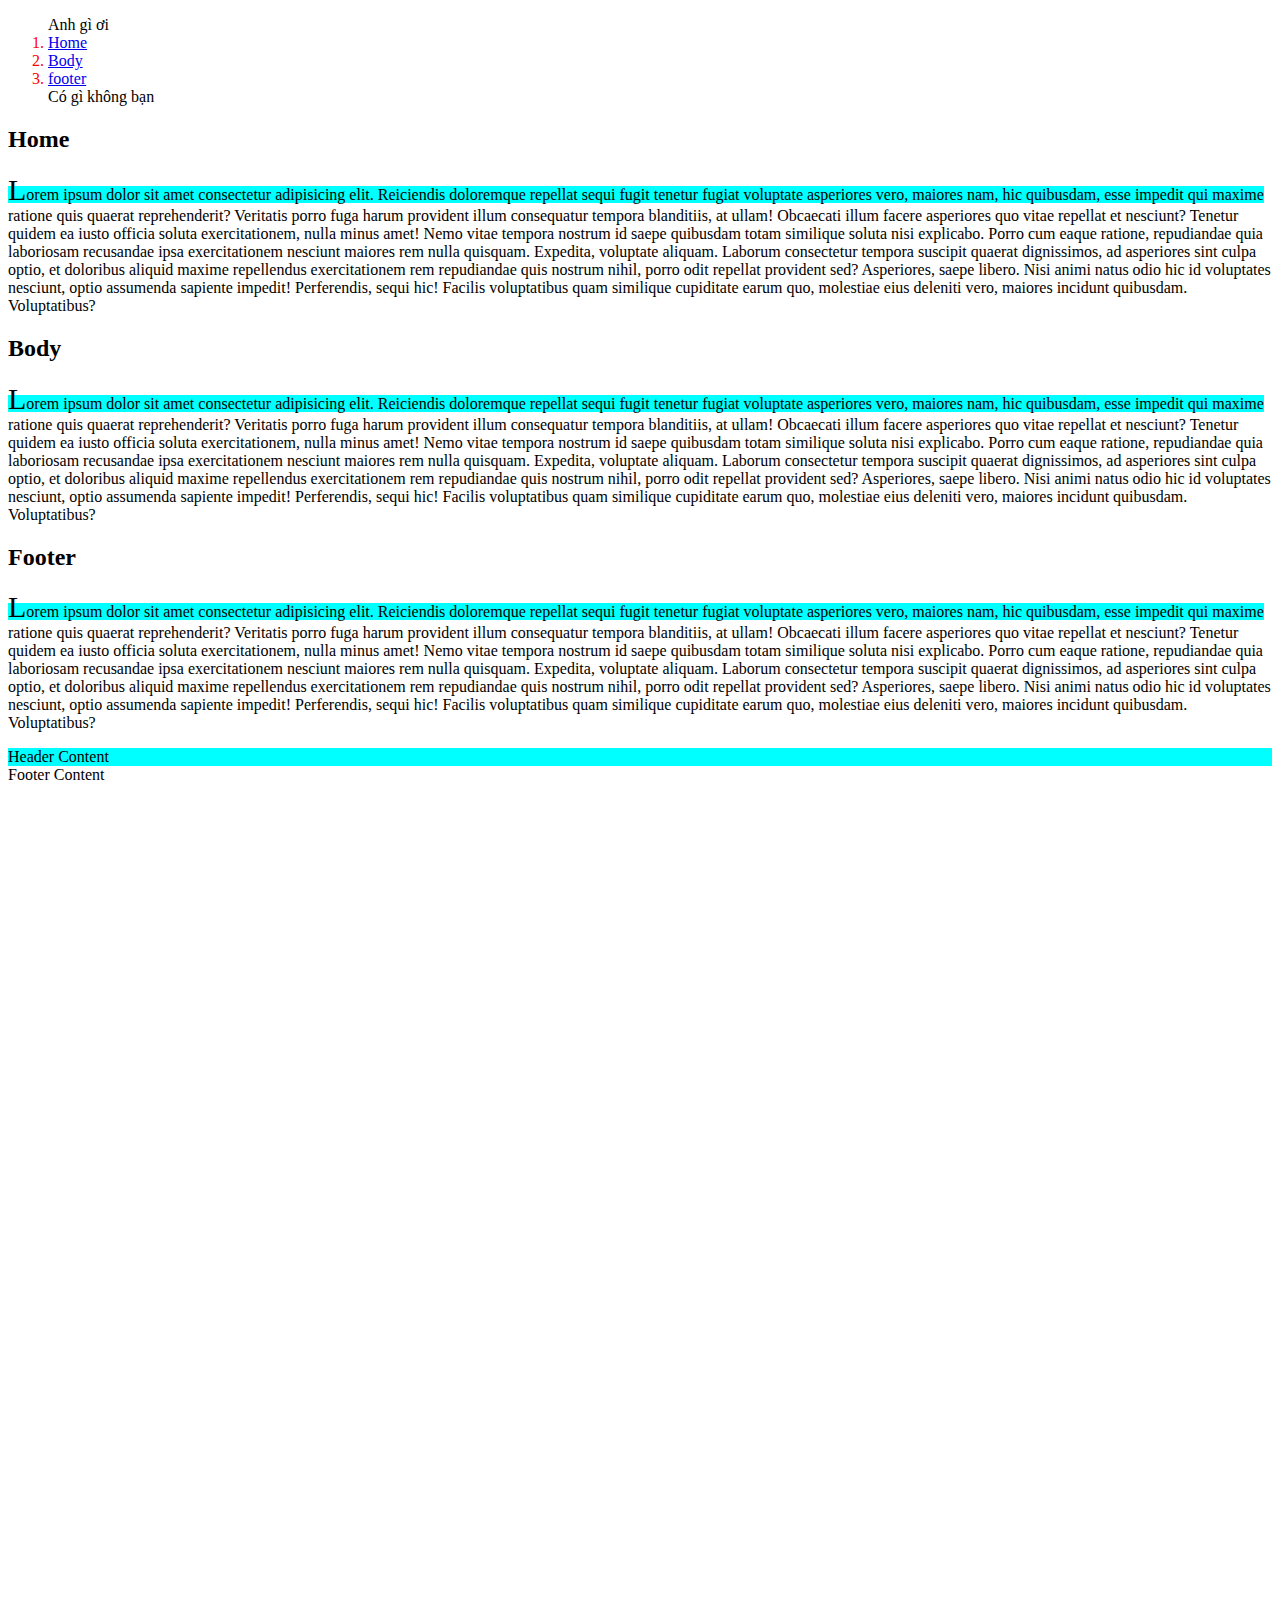
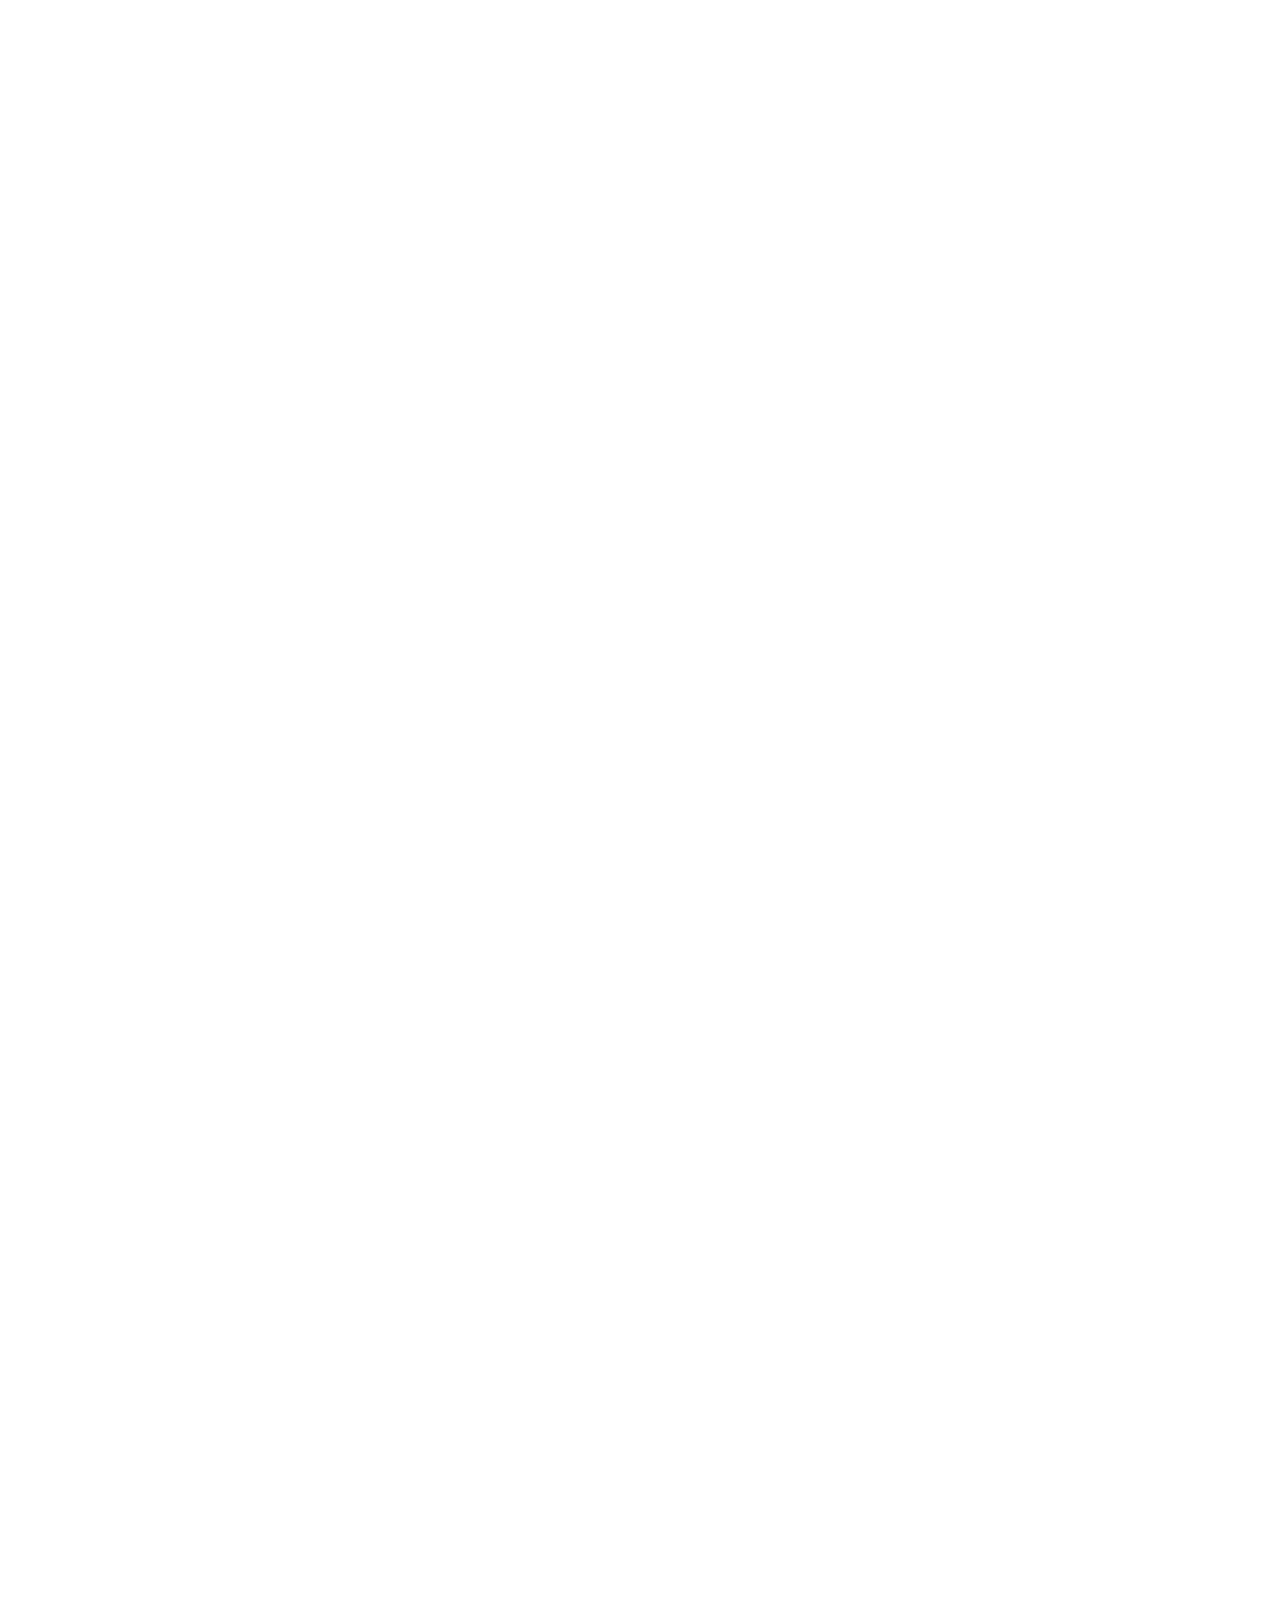
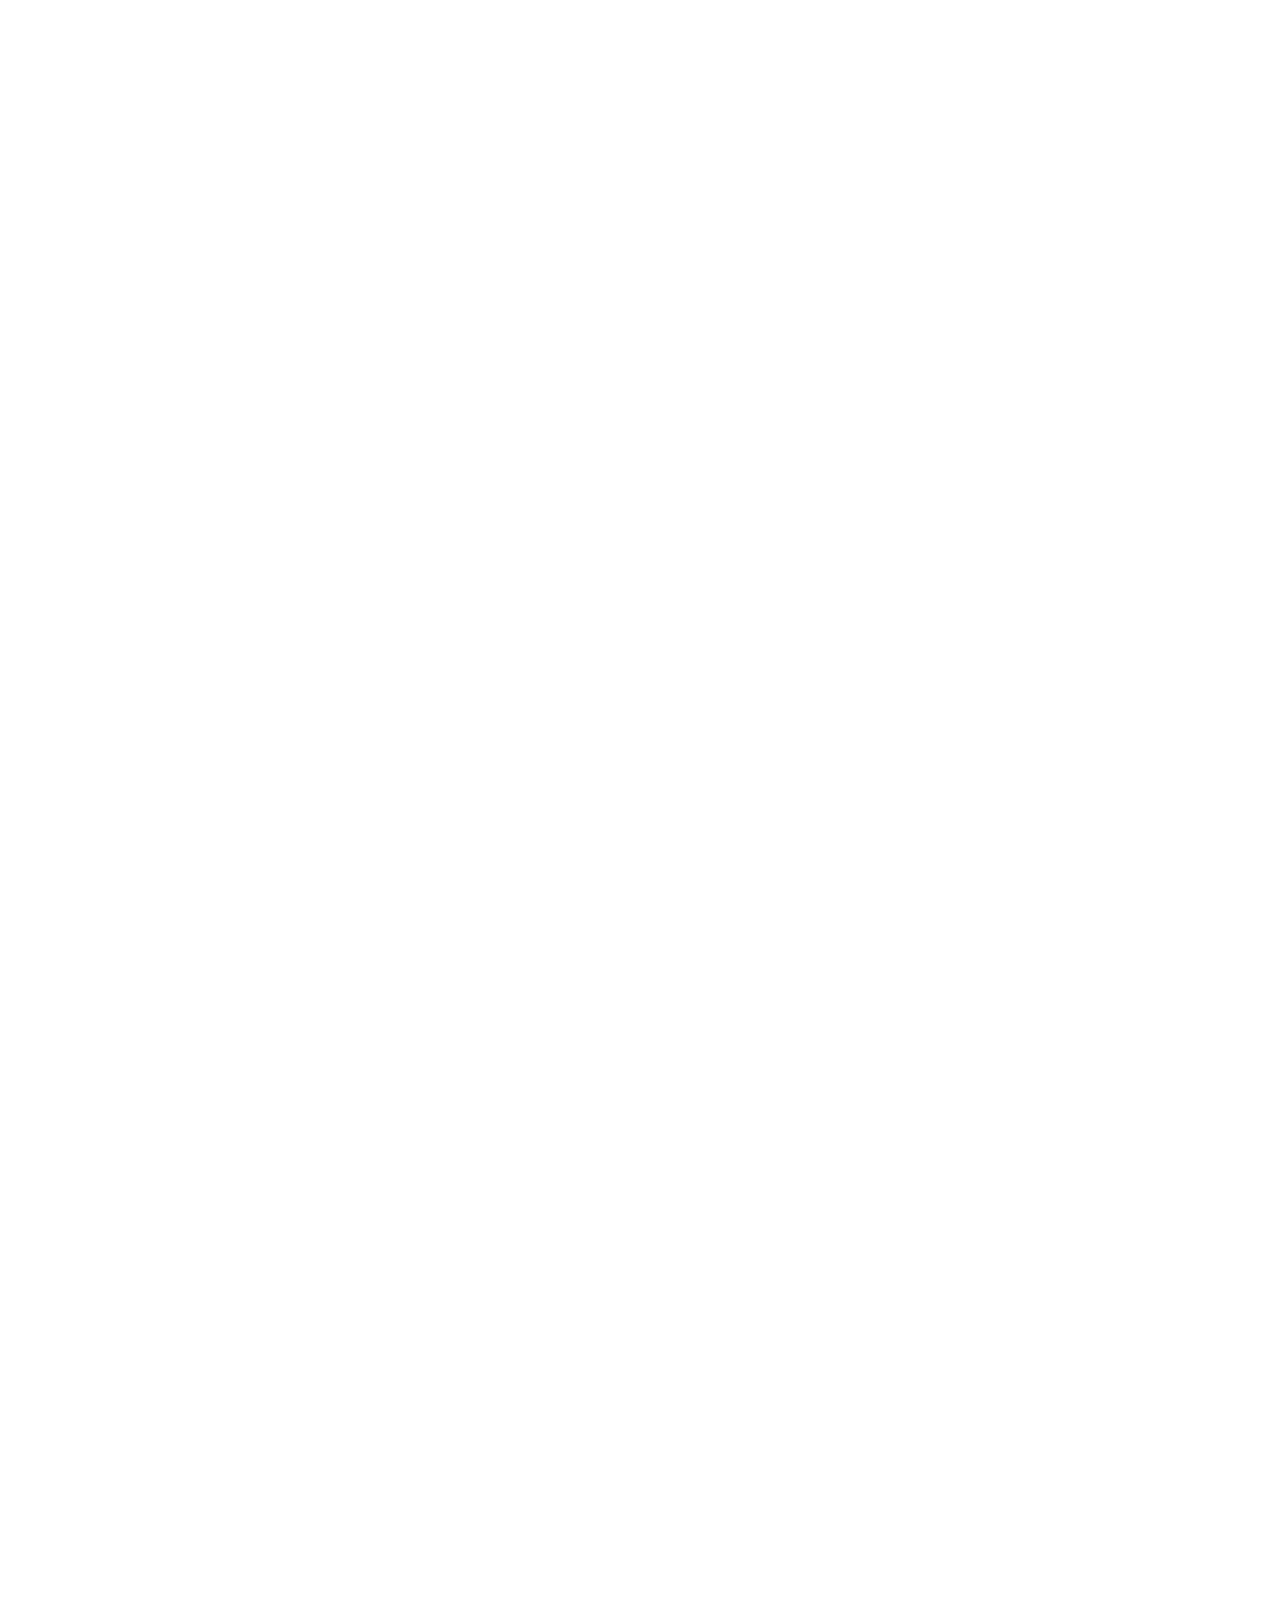
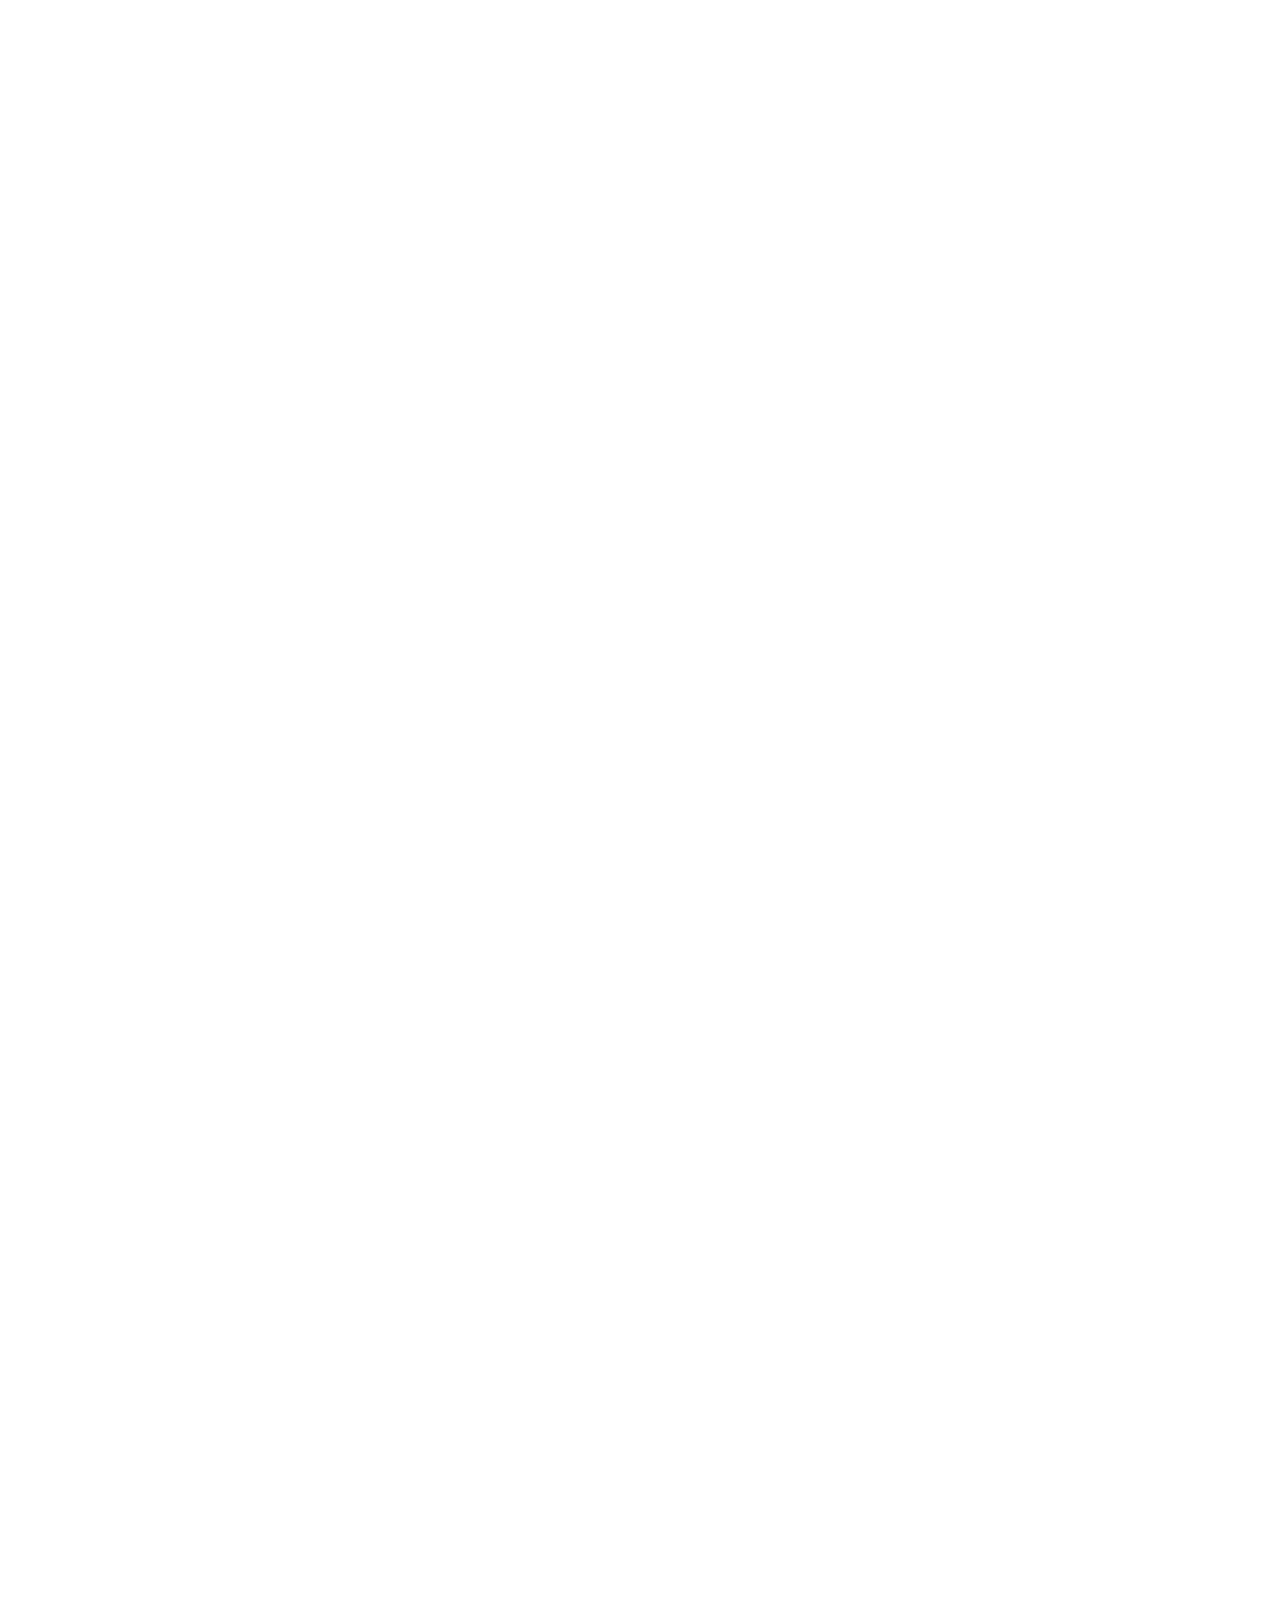
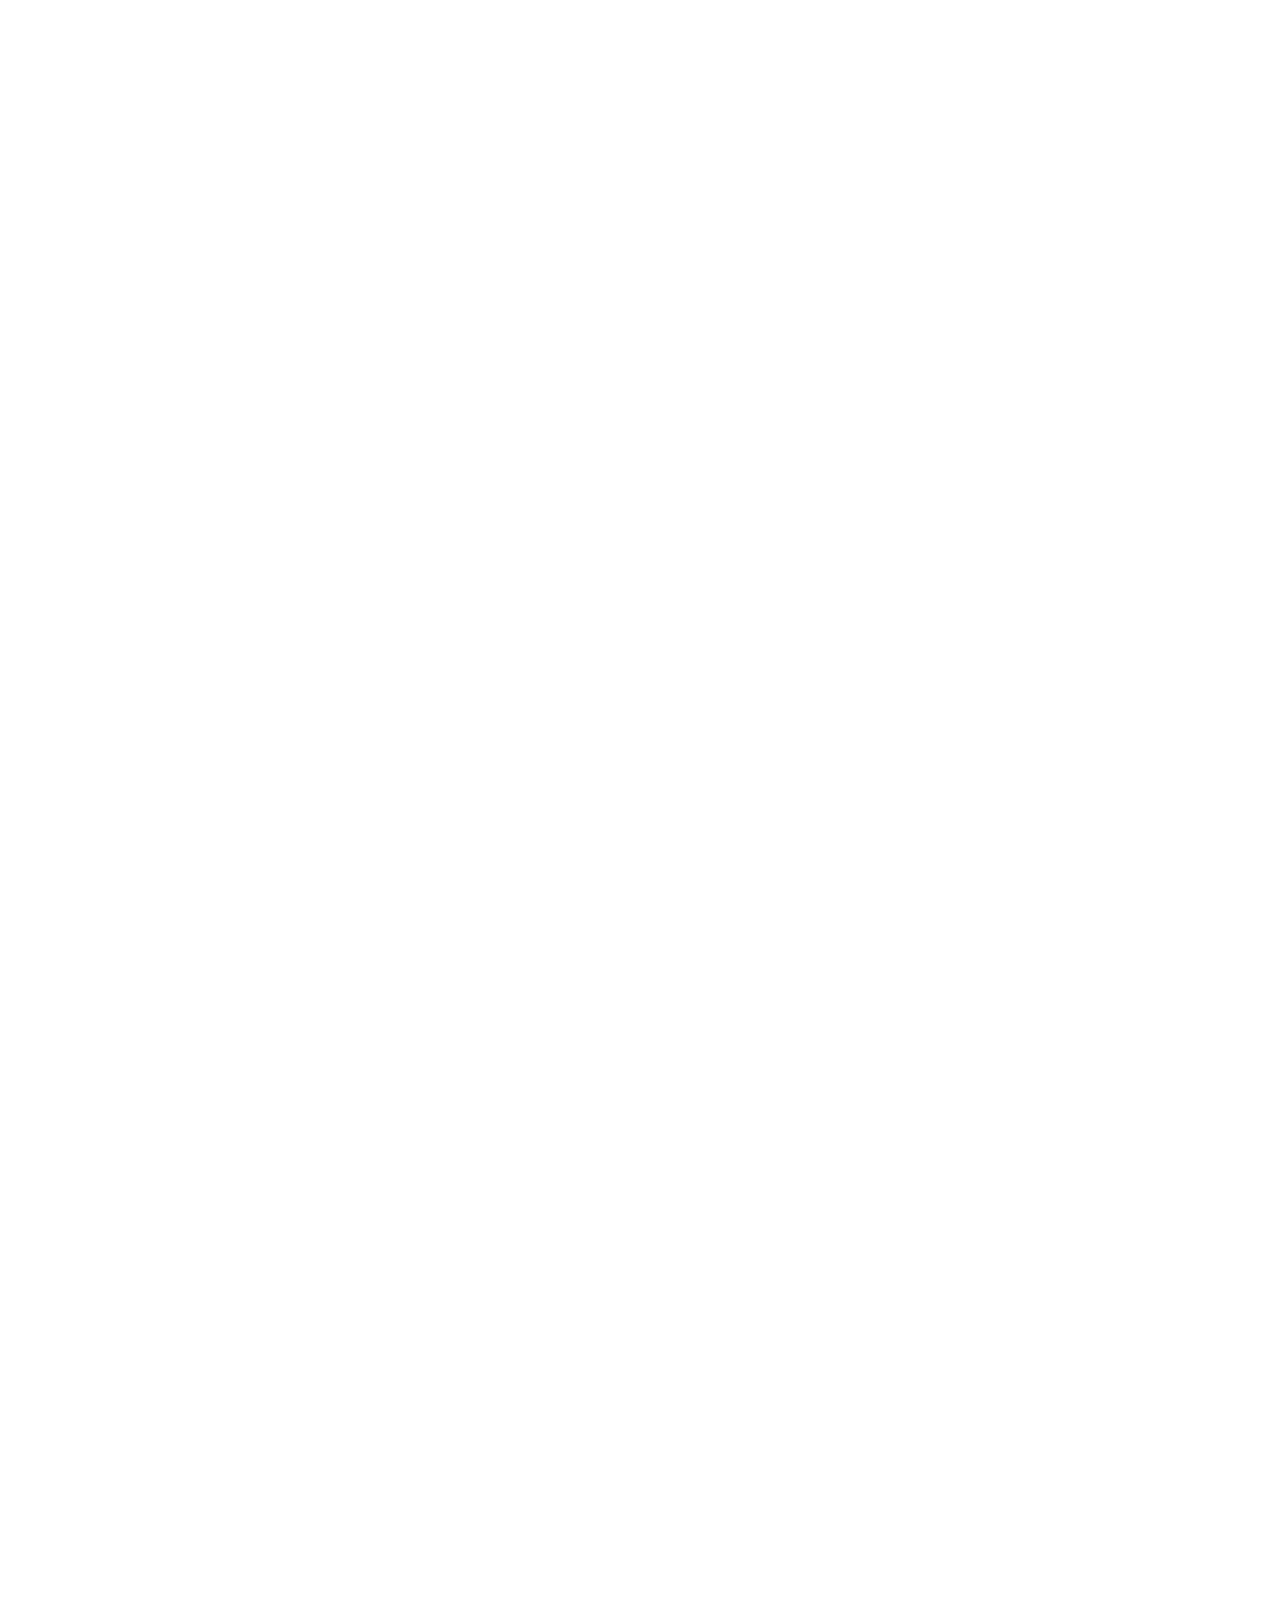
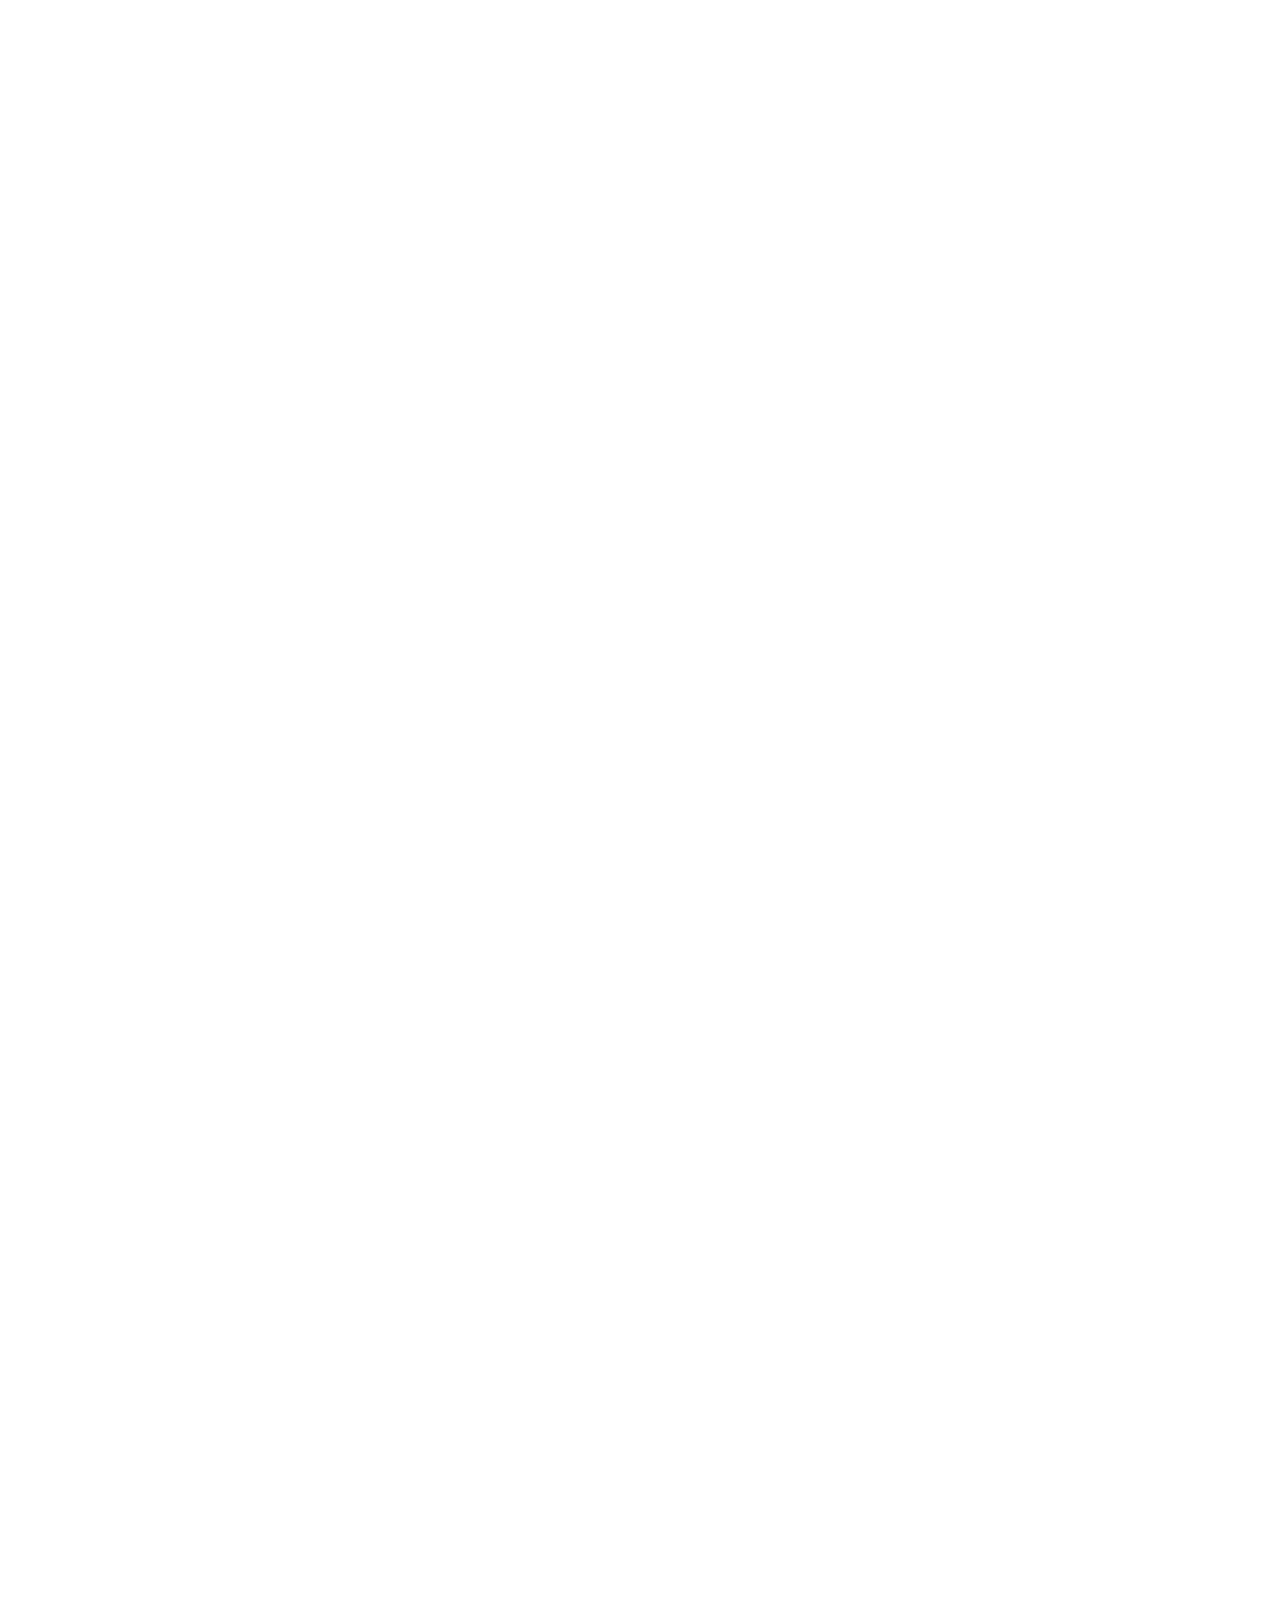
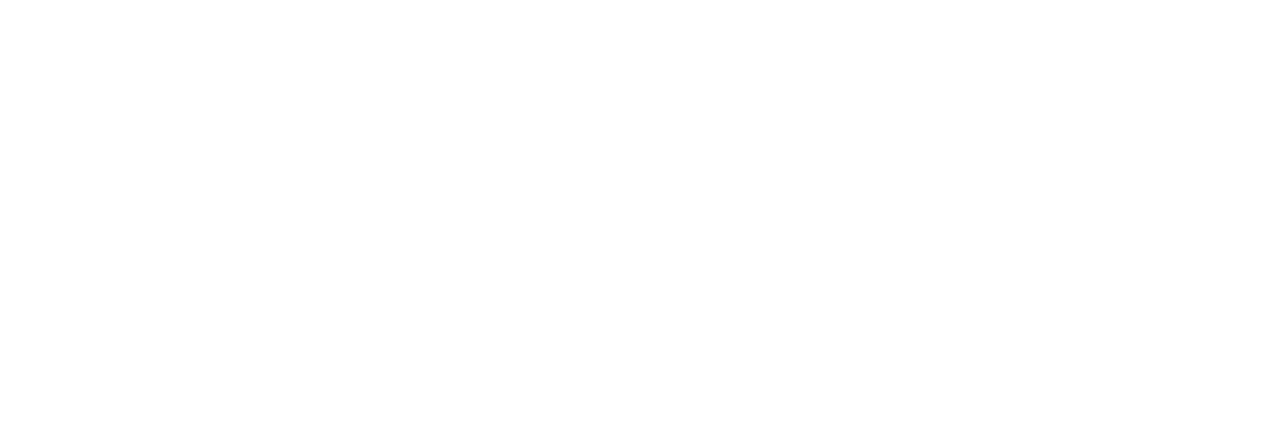
==== vd.html @ f415243e "abc" ====
<!DOCTYPE html>
<html lang="en">
<head>
    <meta charset="UTF-8">
    <meta name="viewport" content="width=device-width, initial-scale=1.0">
    <title>Document</title>
    <link rel="stylesheet" href="https://cdnjs.cloudflare.com/ajax/libs/font-awesome/6.6.0/css/all.min.css" integrity="sha512-Kc323vGBEqzTmouAECnVceyQqyqdsSiqLQISBL29aUW4U/M7pSPA/gEUZQqv1cwx4OnYxTxve5UMg5GT6L4JJg==" crossorigin="anonymous" referrerpolicy="no-referrer" />
    <link rel="stylesheet" href="./vd.css">
</head>
<body>

             <ol>   
                   <li>       
                            <a href="#Home" >  Home</a>
                   </li>

                   <li>      
                            <a href="#Body" >  Body</a>
                    </li>   
                    <li>        
                                <a href="#Footer" class="home">  footer</a>
                     </li>
  
             </ol>
                 
          
            
                <h2 id="Home"> Home </h2>
                <p >Lorem ipsum dolor sit amet consectetur adipisicing elit. Reiciendis doloremque repellat sequi fugit tenetur fugiat voluptate asperiores vero, maiores nam, hic quibusdam, esse impedit qui maxime ratione quis quaerat reprehenderit?
                Veritatis porro fuga harum provident illum consequatur tempora blanditiis, at ullam! Obcaecati illum facere asperiores quo vitae repellat et nesciunt? Tenetur quidem ea iusto officia soluta exercitationem, nulla minus amet!
                Nemo vitae tempora nostrum id saepe quibusdam totam similique soluta nisi explicabo. Porro cum eaque ratione, repudiandae quia laboriosam recusandae ipsa exercitationem nesciunt maiores rem nulla quisquam. Expedita, voluptate aliquam.
                Laborum consectetur tempora suscipit quaerat dignissimos, ad asperiores sint culpa optio, et doloribus aliquid maxime repellendus exercitationem rem repudiandae quis nostrum nihil, porro odit repellat provident sed? Asperiores, saepe libero.
                Nisi animi natus odio hic id voluptates nesciunt, optio assumenda sapiente impedit! Perferendis, sequi hic! Facilis voluptatibus quam similique cupiditate earum quo, molestiae eius deleniti vero, maiores incidunt quibusdam. Voluptatibus?</p>

                <h2 id="Body">Body </h2>
                <p id="Body">Lorem ipsum dolor sit amet consectetur adipisicing elit. Reiciendis doloremque repellat sequi fugit tenetur fugiat voluptate asperiores vero, maiores nam, hic quibusdam, esse impedit qui maxime ratione quis quaerat reprehenderit?
                Veritatis porro fuga harum provident illum consequatur tempora blanditiis, at ullam! Obcaecati illum facere asperiores quo vitae repellat et nesciunt? Tenetur quidem ea iusto officia soluta exercitationem, nulla minus amet!
                Nemo vitae tempora nostrum id saepe quibusdam totam similique soluta nisi explicabo. Porro cum eaque ratione, repudiandae quia laboriosam recusandae ipsa exercitationem nesciunt maiores rem nulla quisquam. Expedita, voluptate aliquam.
                Laborum consectetur tempora suscipit quaerat dignissimos, ad asperiores sint culpa optio, et doloribus aliquid maxime repellendus exercitationem rem repudiandae quis nostrum nihil, porro odit repellat provident sed? Asperiores, saepe libero.
                Nisi animi natus odio hic id voluptates nesciunt, optio assumenda sapiente impedit! Perferendis, sequi hic! Facilis voluptatibus quam similique cupiditate earum quo, molestiae eius deleniti vero, maiores incidunt quibusdam. Voluptatibus?</p>

                <h2 id="Footer"> Footer </h2>
                <p id="Footer">Lorem ipsum dolor sit amet consectetur adipisicing elit. Reiciendis doloremque repellat sequi fugit tenetur fugiat voluptate asperiores vero, maiores nam, hic quibusdam, esse impedit qui maxime ratione quis quaerat reprehenderit?
                Veritatis porro fuga harum provident illum consequatur tempora blanditiis, at ullam! Obcaecati illum facere asperiores quo vitae repellat et nesciunt? Tenetur quidem ea iusto officia soluta exercitationem, nulla minus amet!
                Nemo vitae tempora nostrum id saepe quibusdam totam similique soluta nisi explicabo. Porro cum eaque ratione, repudiandae quia laboriosam recusandae ipsa exercitationem nesciunt maiores rem nulla quisquam. Expedita, voluptate aliquam.
                Laborum consectetur tempora suscipit quaerat dignissimos, ad asperiores sint culpa optio, et doloribus aliquid maxime repellendus exercitationem rem repudiandae quis nostrum nihil, porro odit repellat provident sed? Asperiores, saepe libero.
                Nisi animi natus odio hic id voluptates nesciunt, optio assumenda sapiente impedit! Perferendis, sequi hic! Facilis voluptatibus quam similique cupiditate earum quo, molestiae eius deleniti vero, maiores incidunt quibusdam. Voluptatibus?</p>


                <div class="header">
                    <div class="body">
                        Header Content
                    </div>
                </div>
                <div class="footer">
                    <div class="body">
                        Footer Content
                    </div>
                </div>
                

</body>
</html>
---- vd.css ----
.Onclicks:link {   /* Nếu liên kết chưa được truy cập lần nào thì hiển thị màu xah ngược lại hiển thị màu đỏ nghĩa là lk đã được try cập rồi*/
        color: rgb(86, 248, 5);
        font-size: 30px;
    }
    .Onclicks:visited {
        color: rgb(248, 25, 5);
    }
    .Onclicks:hover { /* khi người dùng hover chuột sẽ đổi màu*/
        color: rgb(228, 247, 16);
    }
    .Onclicks:active {
        color: rgb(11, 254, 230);
    }
#Body{
      
       
}
h2:target{
                background-color: aqua;
}

ol::before{
    content: "Anh gì ơi";
}
ol::after{
    content: "Có gì không bạn";
}
body{
        height: 10000px;
}
p::first-line{ /* Chọn dòng  đầu tiên của thẻ p */
    background-color: aqua;
}

p::first-letter{ /* Chọn chữ cái đầu tiên của thẻ <p>*/ 
    font-size: 30px;
}
p::selection{ /*Chọn vùng đang được bôi đen */
    background-color: blue;
}

li::marker{
    color: red;
}

/* ==========ví dụ về cách sử dụng class tránh trùng lặp ==== */

.header .body{
    background-color: aqua;
}
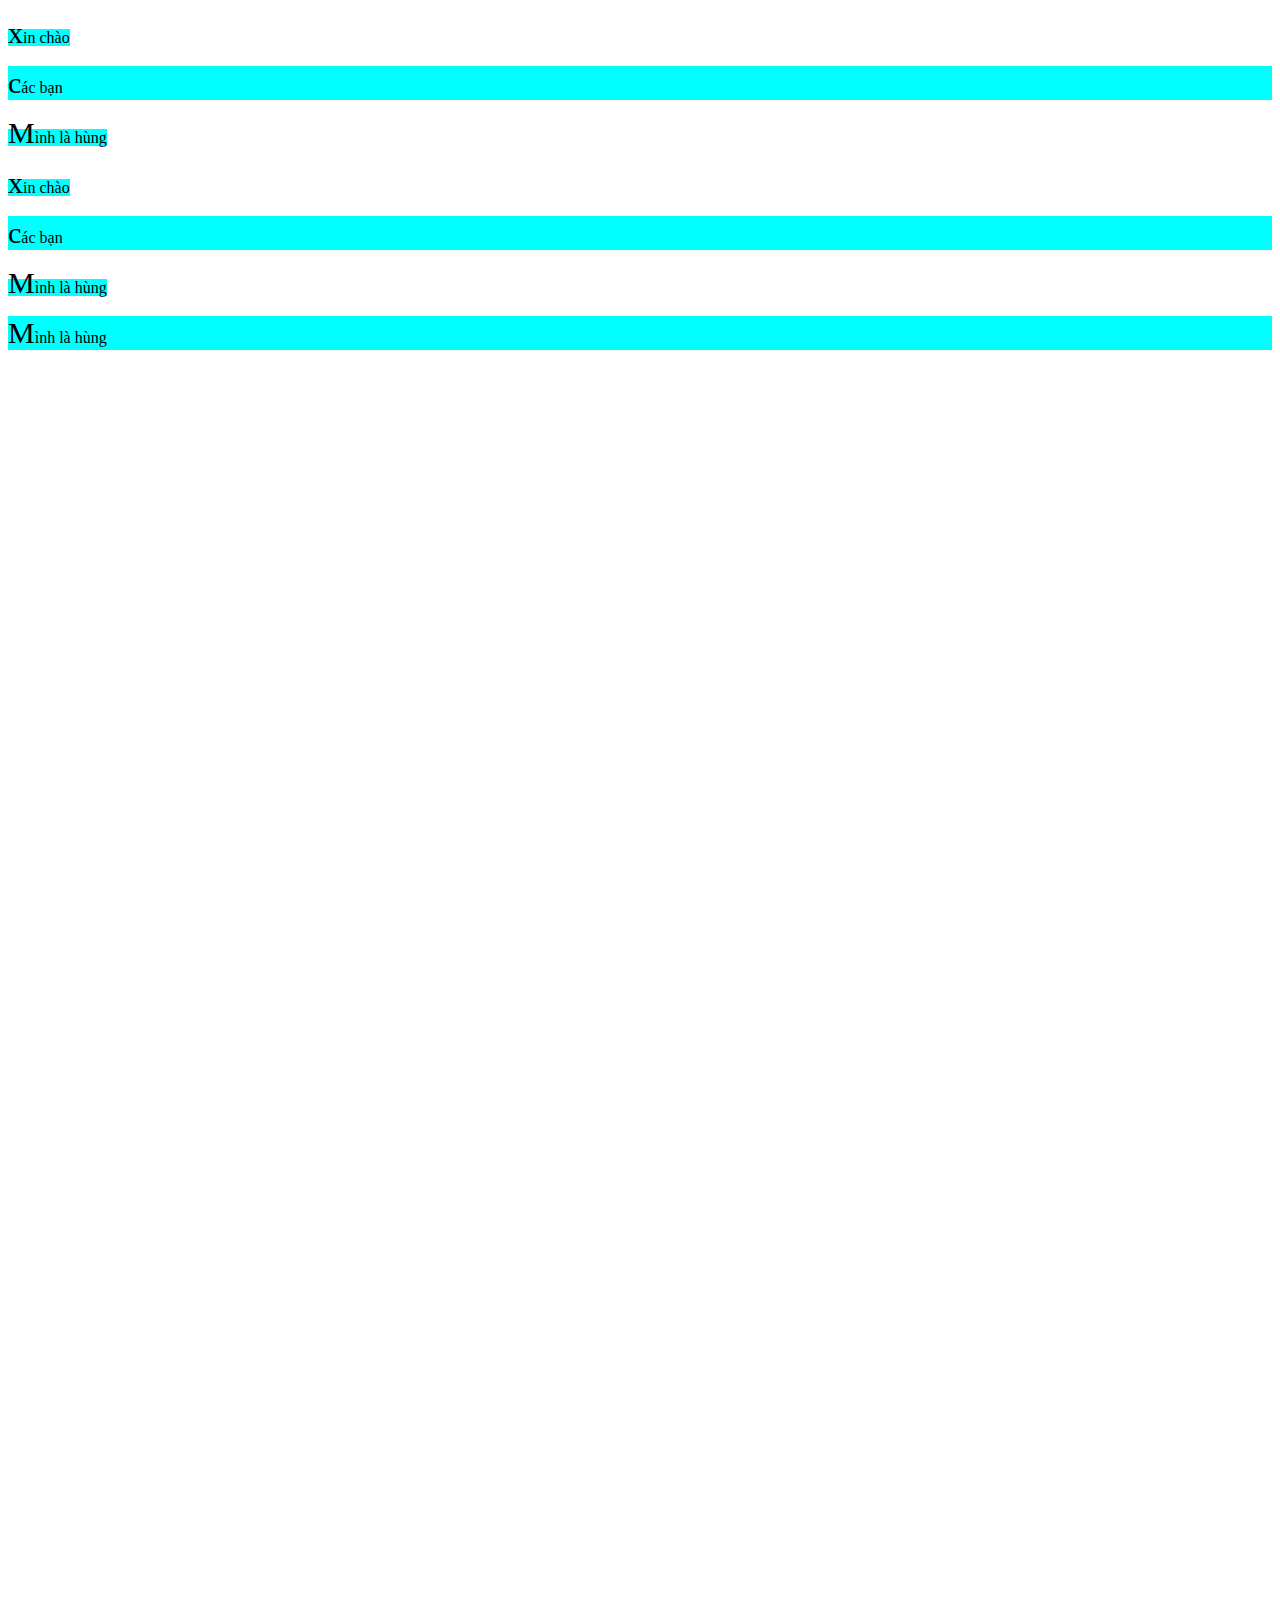
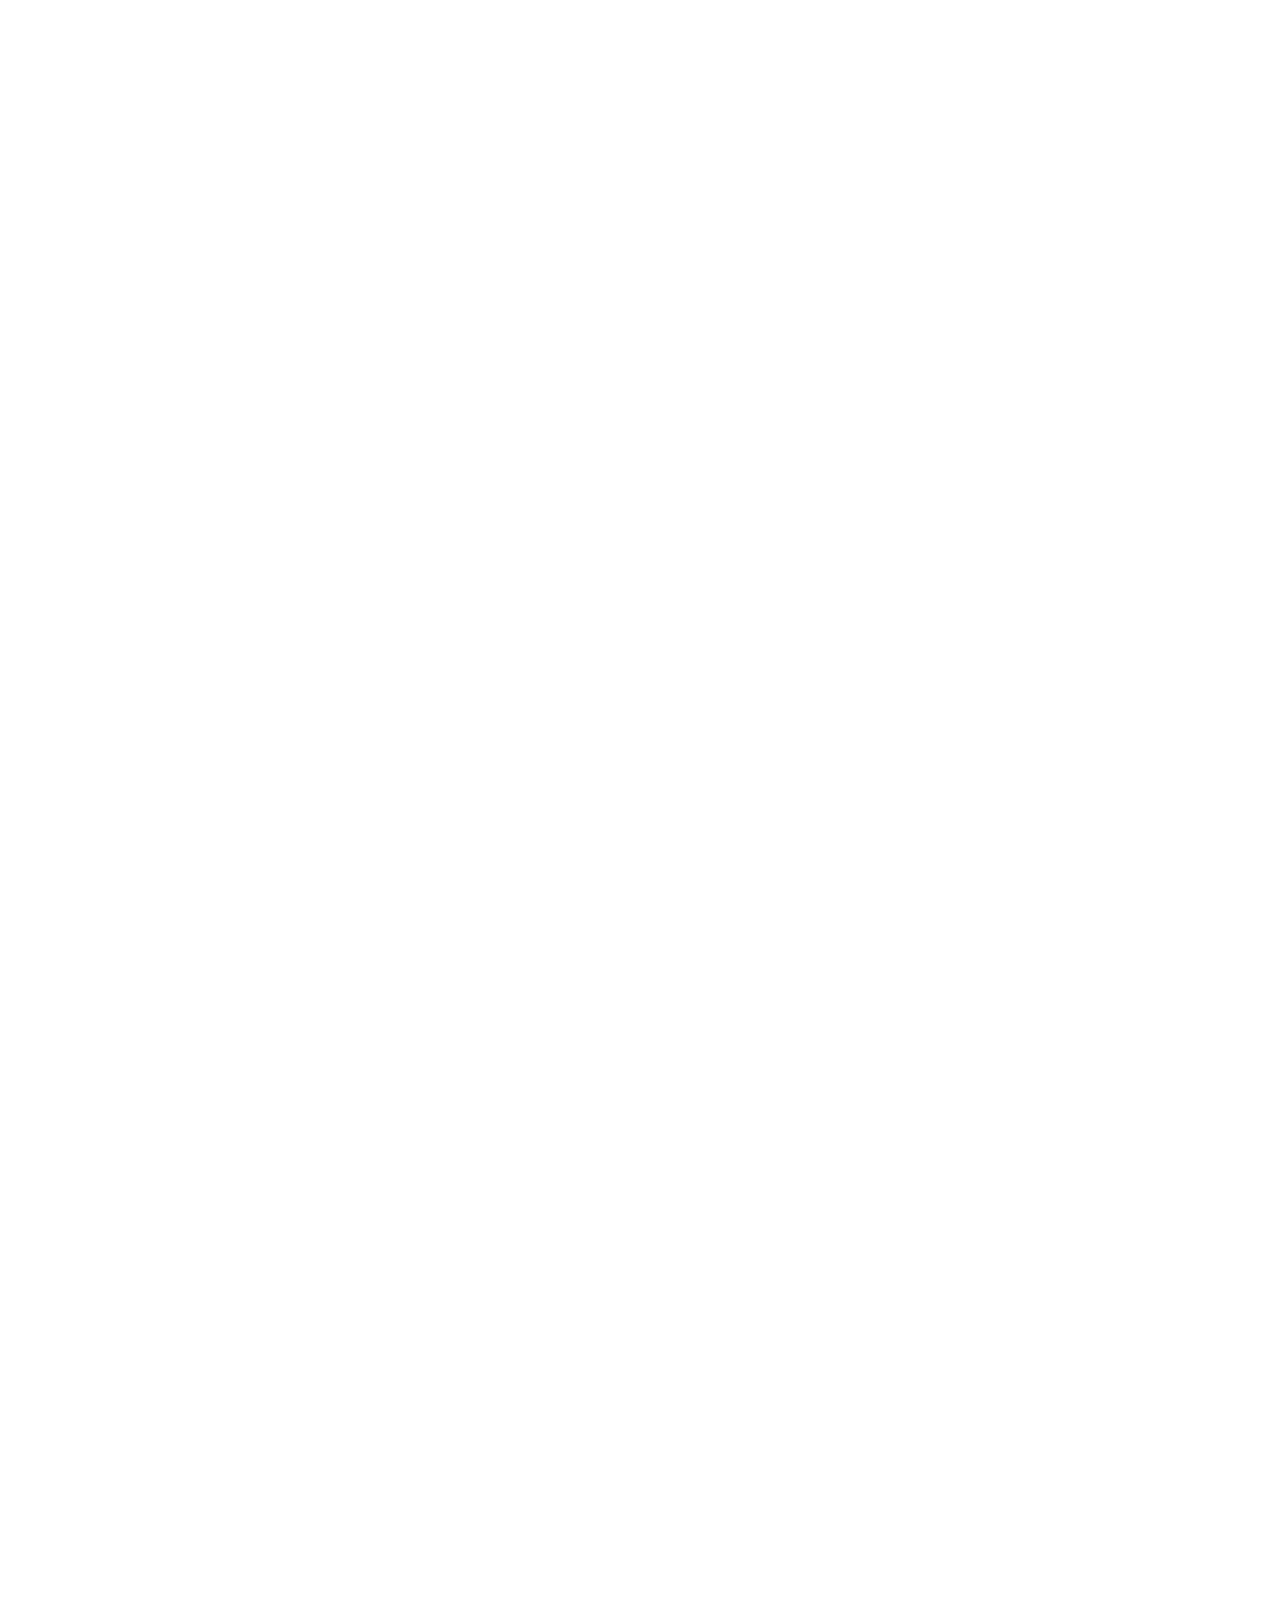
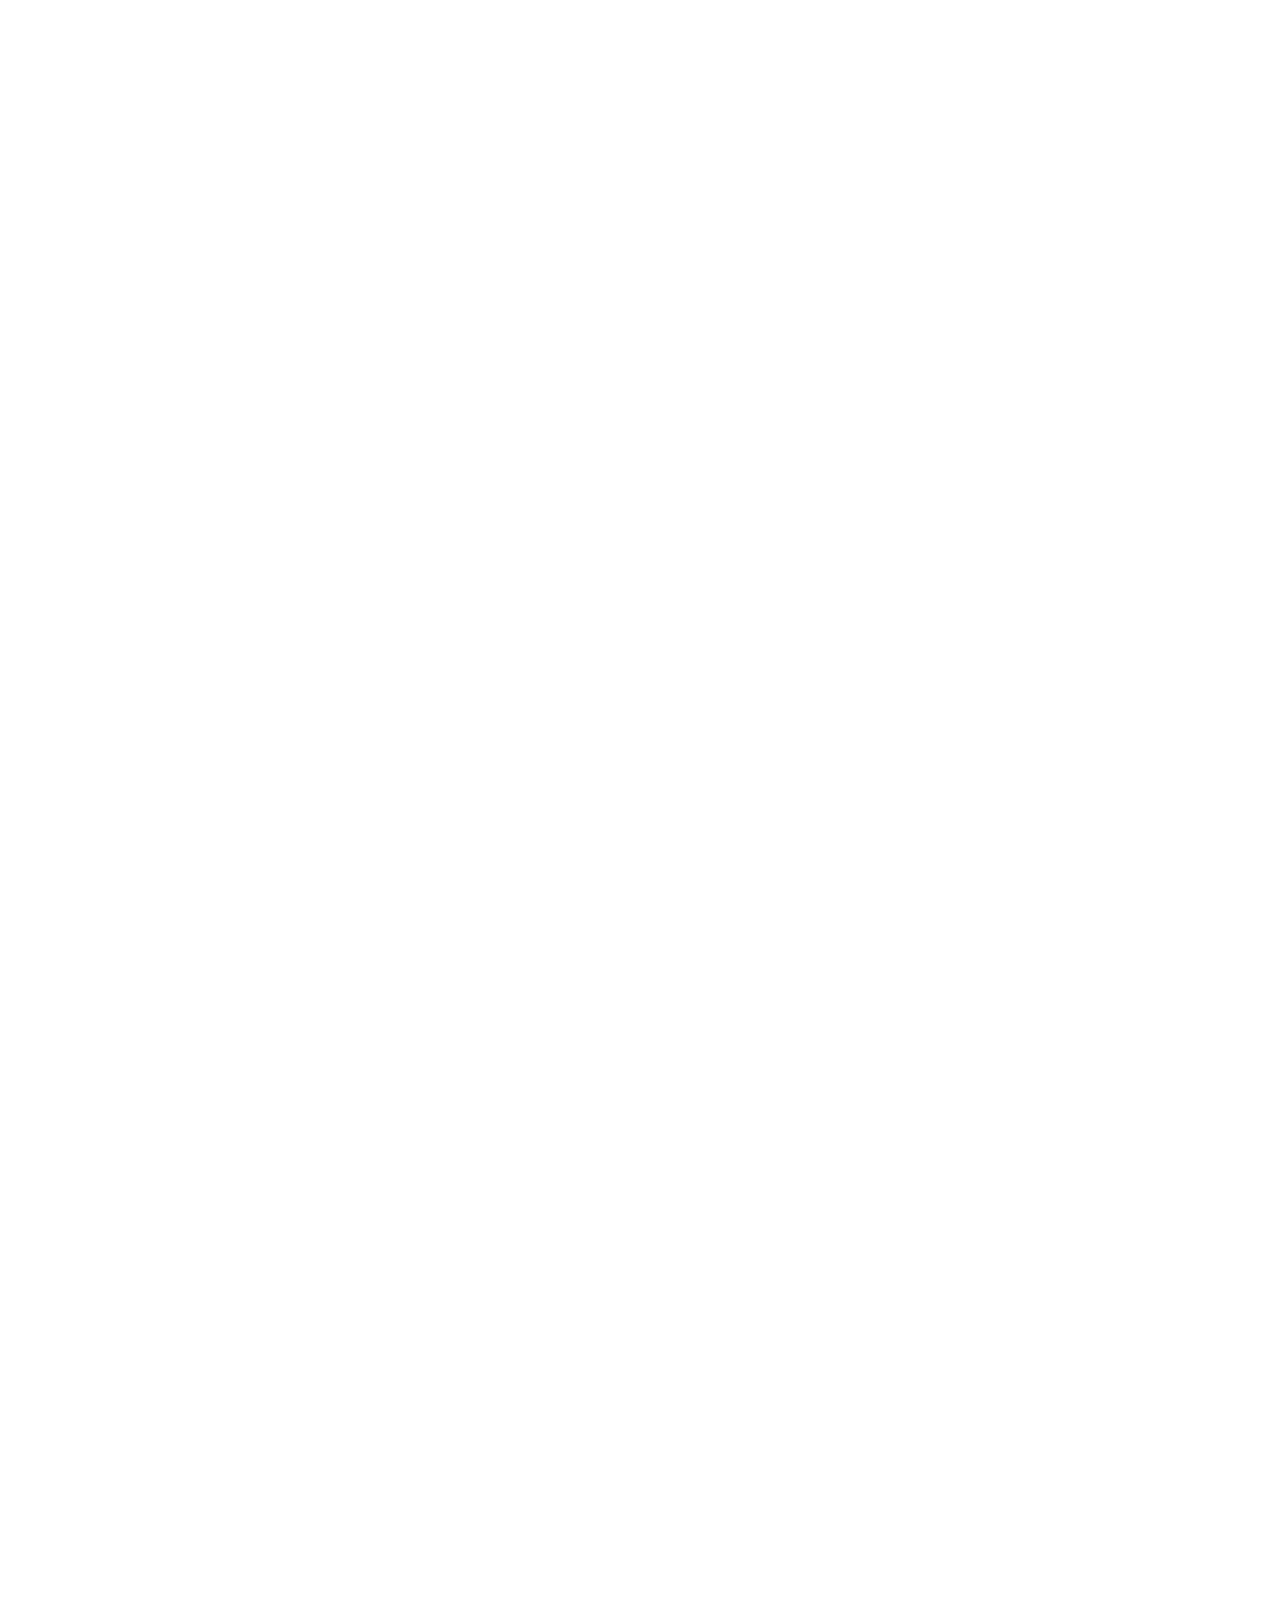
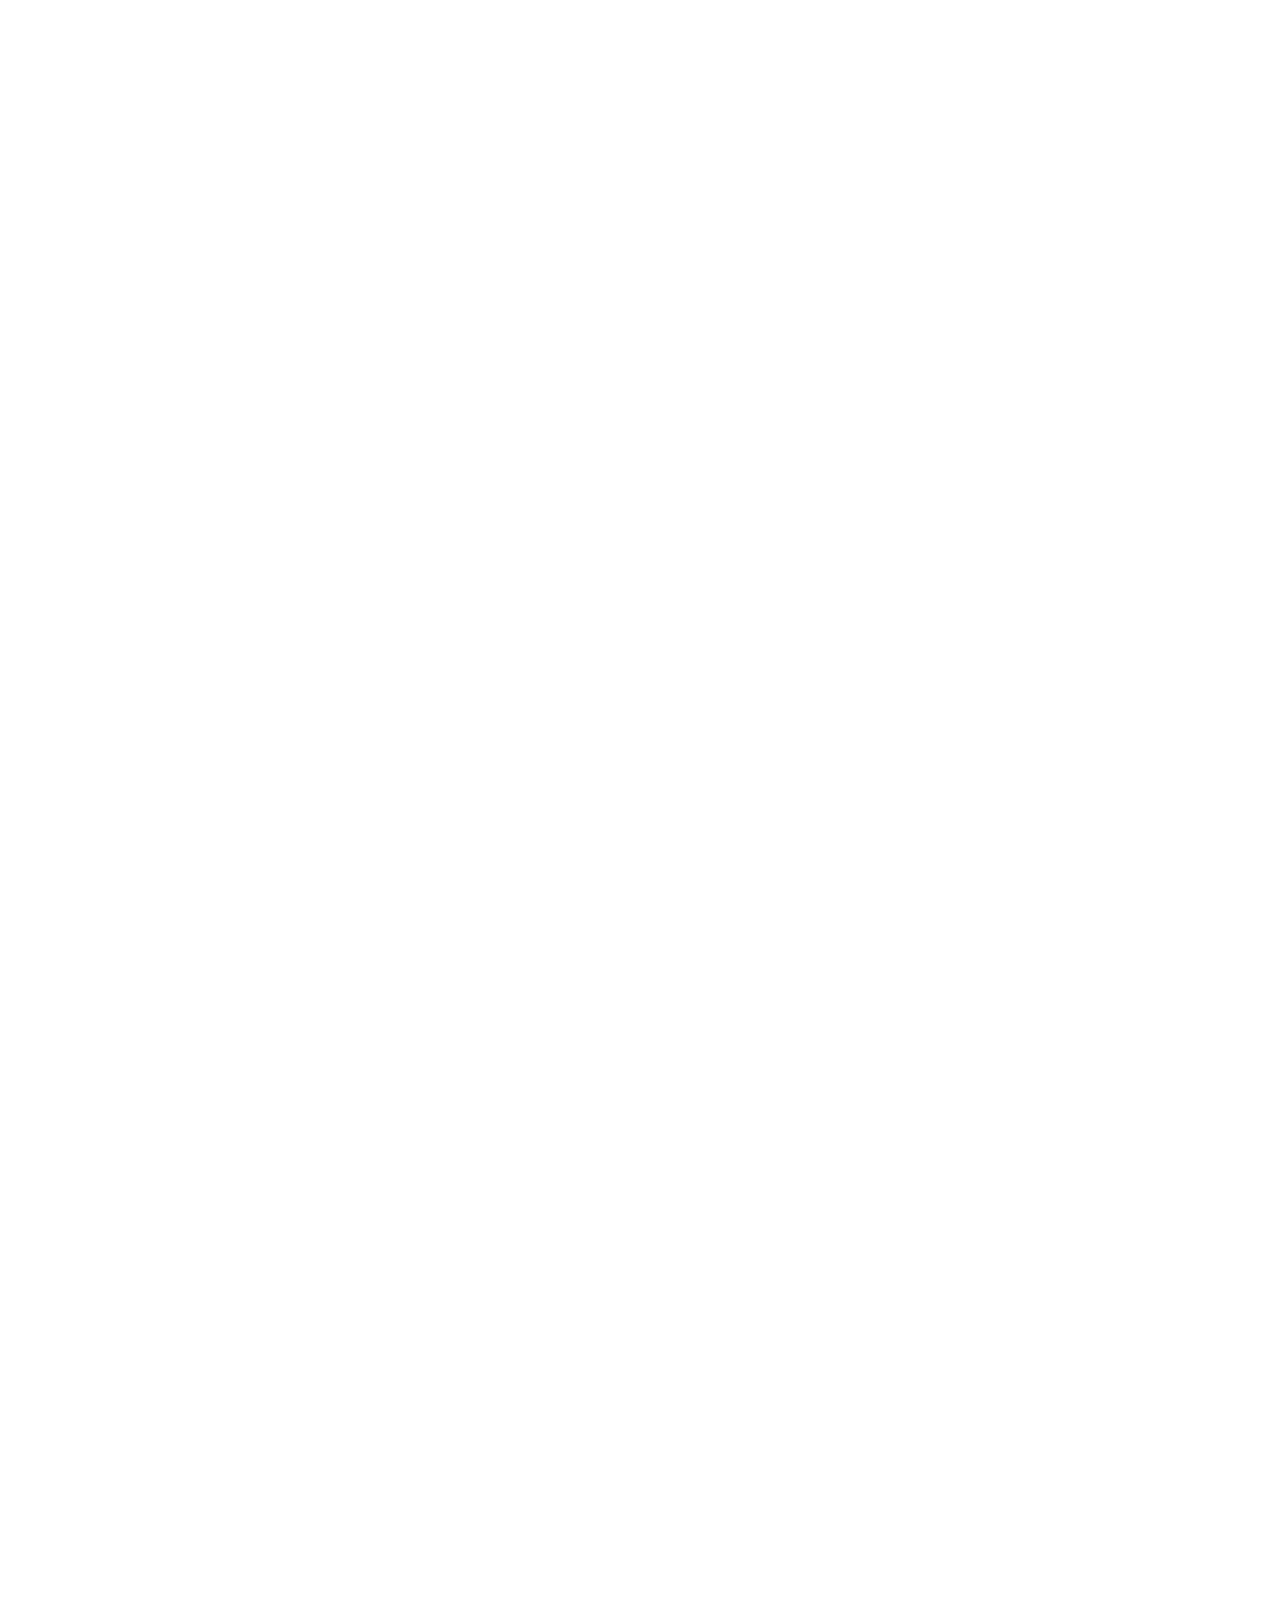
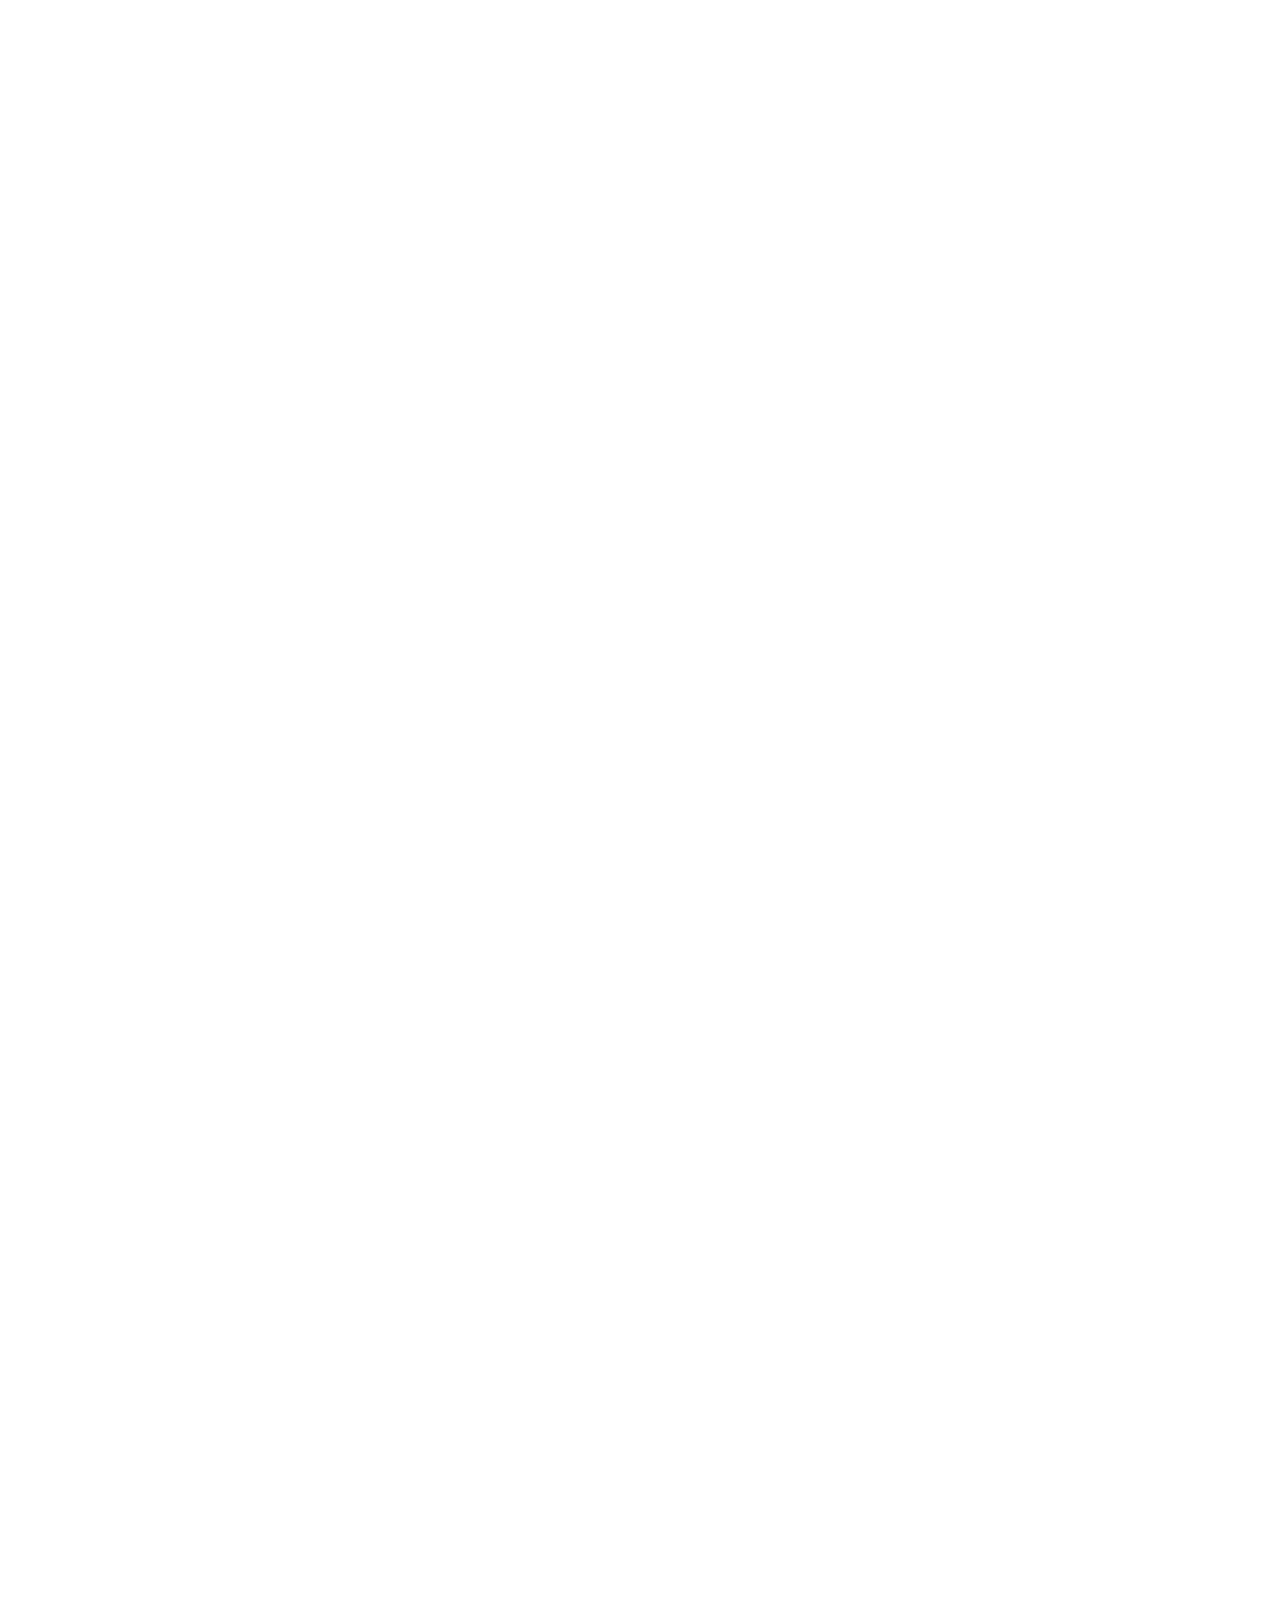
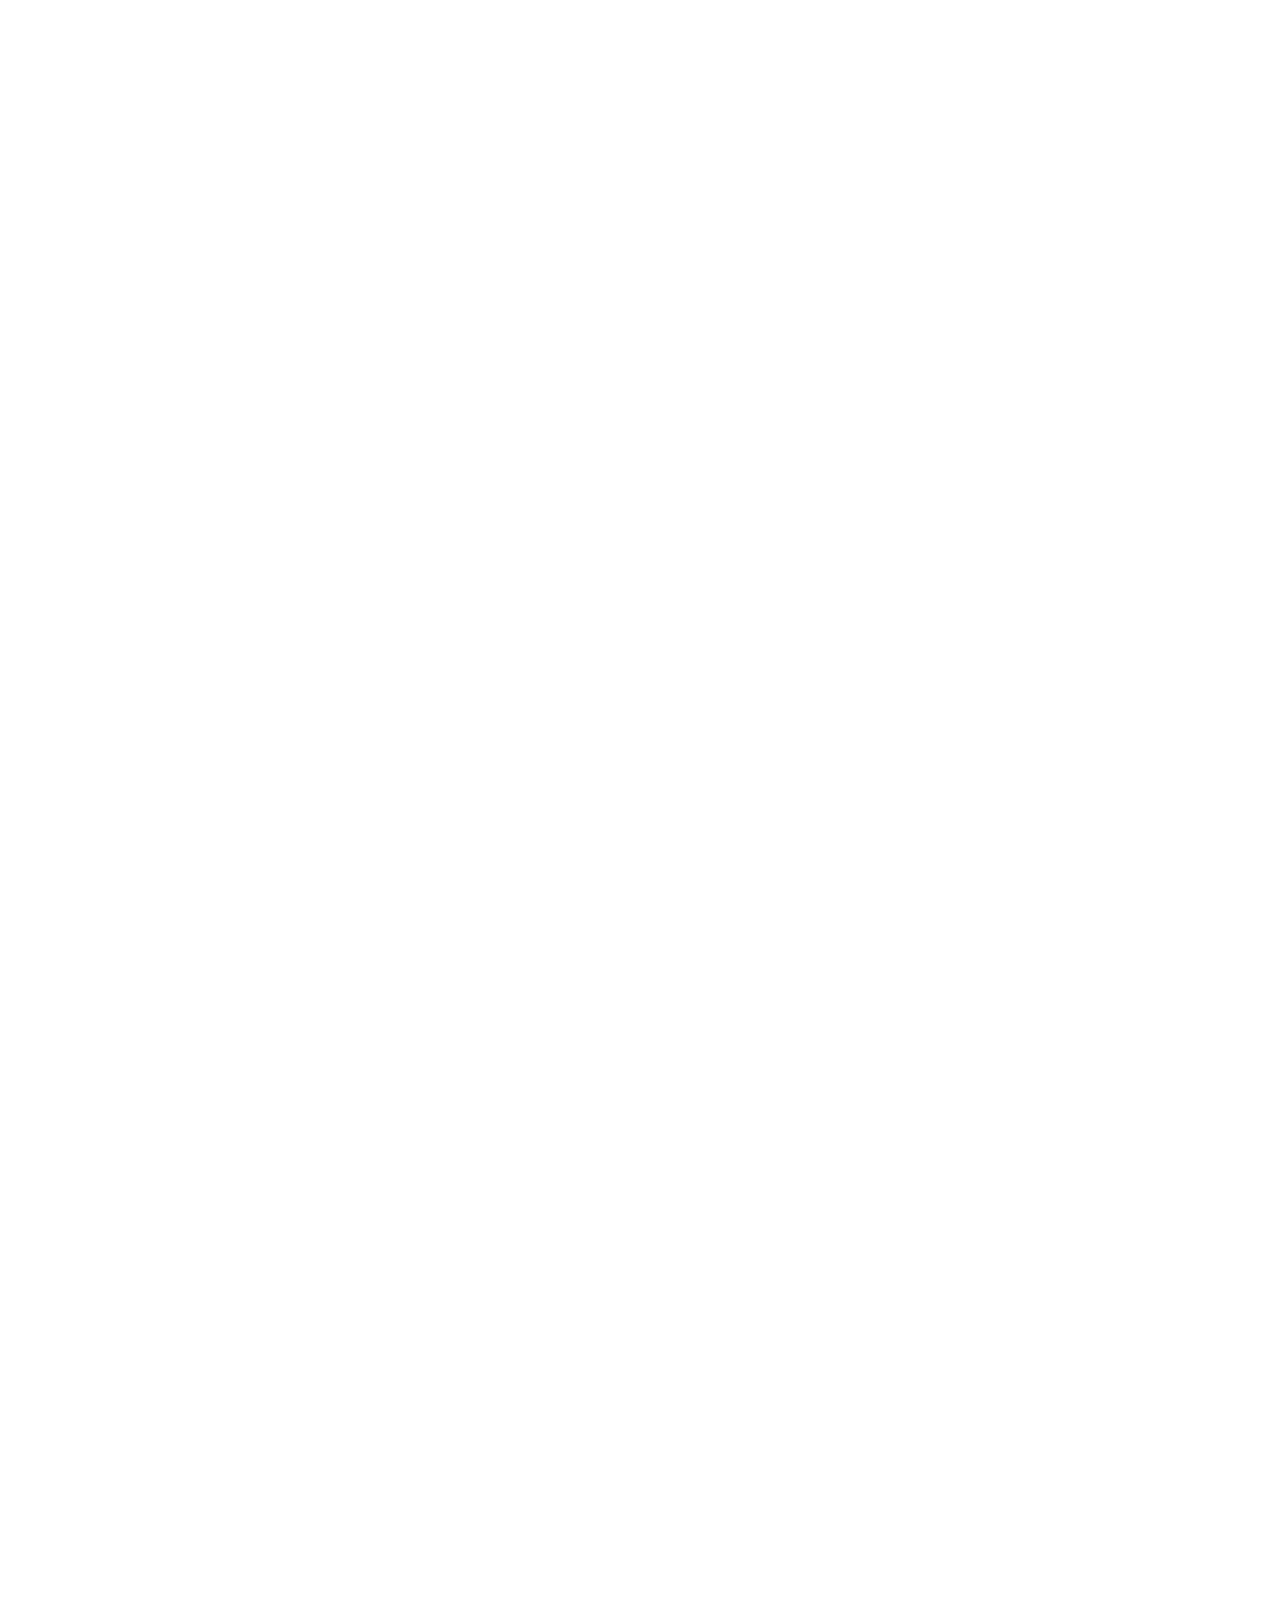
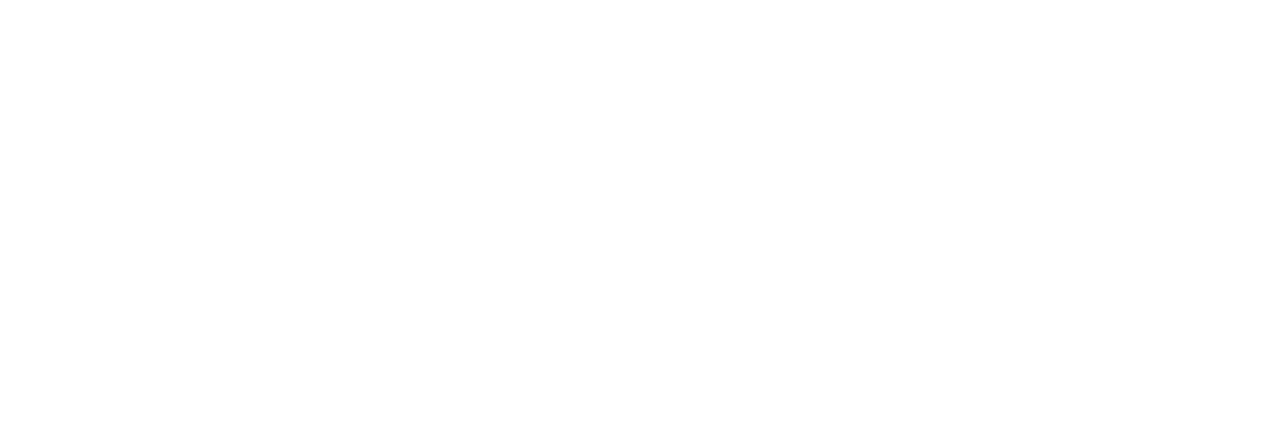
==== commit 9b0448f0: "first commit" ====
--- a/vd.html
+++ b/vd.html
@@ -8,10 +8,9 @@
     <link rel="stylesheet" href="./vd.css">
 </head>
 <body>
-
-             <ol>   
+             <!-- <ol>   
                    <li>       
-                            <a href="#Home" >  Home</a>
+                            <a href="#Home" class="Onclicks" >  Home</a>
                    </li>
 
                    <li>      
@@ -22,8 +21,6 @@
                      </li>
   
              </ol>
-                 
-          
             
                 <h2 id="Home"> Home </h2>
                 <p >Lorem ipsum dolor sit amet consectetur adipisicing elit. Reiciendis doloremque repellat sequi fugit tenetur fugiat voluptate asperiores vero, maiores nam, hic quibusdam, esse impedit qui maxime ratione quis quaerat reprehenderit?
@@ -57,7 +54,31 @@
                         Footer Content
                     </div>
                 </div>
-                
+                <hr>
+            <div class="content">
+                <div class="box1">Box 1</div>
+                <div class="box2">Box 2</div>
+                <div class="box3">Box 3</div>
+                <p class="text"> XIn chào các bạn nha </p>
+                <p class="text"> XIn chào các bạn nha </p>
+       
+                <p class="text"> XIn chào các bạn nha </p>
+                <p class="text"> XIn chào các <span class="text1"> Abcvsdvsd</span > bạn nha </p>
+            </div>
+<br> -->
+           <div class="example">
+                 <p class="bo">xin chào </p>
+                 <p class="bo"> các bạn </p>
+                 <p class="bo">Mình là hùng</p>
+               
+           </div>
+
+           <div class="example">
+            <p class="bo">xin chào </p>
+            <p class="bo"> các bạn </p>
+            <p class="bo">Mình là hùng</p>
+            <p class="bo">Mình là hùng</p>
+      </div>
 
 </body>
 </html>--- a/vd.css
+++ b/vd.css
@@ -47,4 +47,43 @@
 
 .header .body{
     background-color: aqua;
+}
+
+/* ==============ví dụ về Varible trong css=========================== */
+html {   /* cài đặt root */ 
+    --box-color: rgb(46, 243, 15);
+    --box-width:100px;
+    --box-height:200px;
+    --box-background:green;
+}
+.text{
+    --box-text: red;
+    --box-span:blue;
+}
+.content{
+      width: var(--box-height);
+      height: var(--box-width);
+      background-color: var(--box-background);
+}
+.box1{
+    background-color: var(--box-color);
+}
+.box2{
+    background-color: var(--box-color);
+}
+.box3{
+    background-color: var(--box-color);
+}
+.text{
+    background-color: var(--box-text);
+}
+.text1 {
+    background-color: var(--box-span);
+}
+/* ============================================================================ */
+
+/*  =========================ví dụ về css paseudo-classes=================================== */
+
+p:nth-child(2n+2){
+    background-color: aqua;
 }